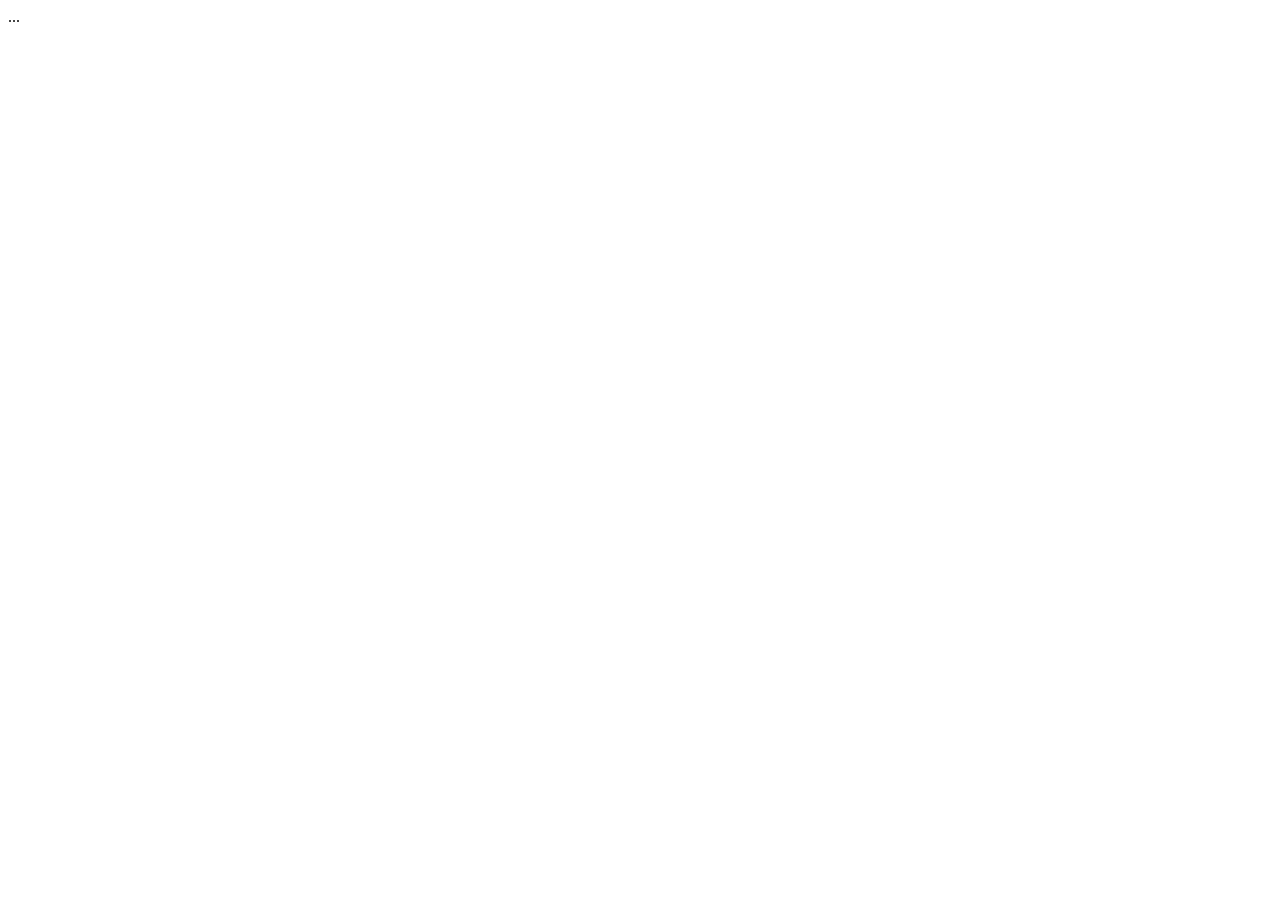
==== TRUTH/the-truth.html @ af83425f "Add easter egg to the website. was he real all along?" ====
<!doctype html>
<html lang="en">
  <head>
    <meta charset="UTF-8" />
    <meta name="viewport" content="width=device-width, initial-scale=1.0" />

    <title>NIF | truth.</title>

    <link rel="stylesheet" href="truth.css" />
  </head>

  <body>
    <main class="horror">
      <div class="noise"></div>
      <div class="scanlines"></div>

      <div class="text-container">
        <div class="glitch-text" id="horrorText">...</div>
      </div>
    </main>

    <script src="truth.js"></script>
  </body>
</html>
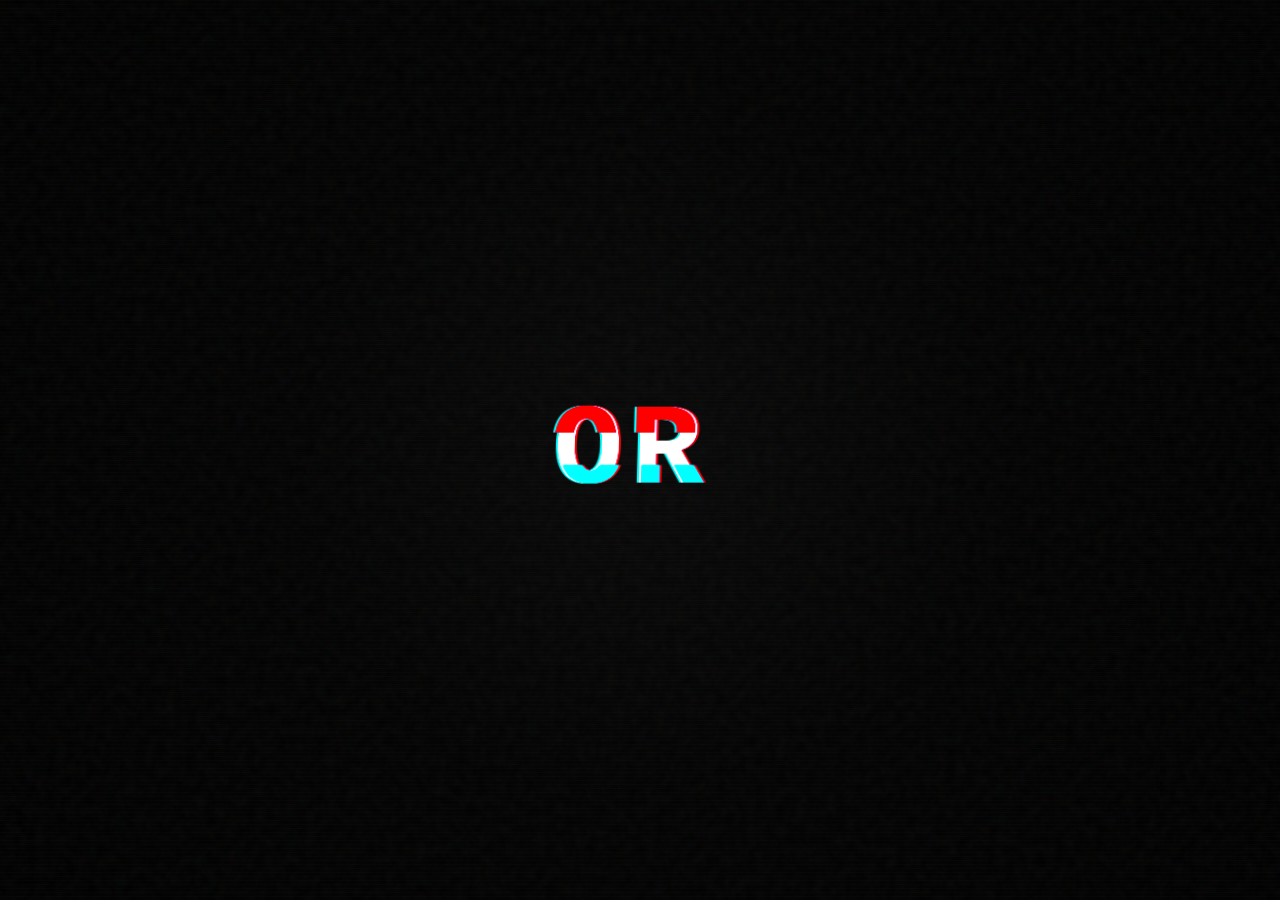
==== commit 186f5235: "the truth add the truth to the website." ====
--- a/TRUTH/the-truth.html
+++ b/TRUTH/the-truth.html
@@ -6,7 +6,7 @@
 
     <title>NIF | truth.</title>
 
-    <link rel="stylesheet" href="truth.css" />
+    <link rel="stylesheet" href="CSS%20%26%20JS/truth.css" />
   </head>
 
   <body>
@@ -19,6 +19,6 @@
       </div>
     </main>
 
-    <script src="truth.js"></script>
+    <script src="CSS%20%26%20JS/truth.js"></script>
   </body>
 </html>
